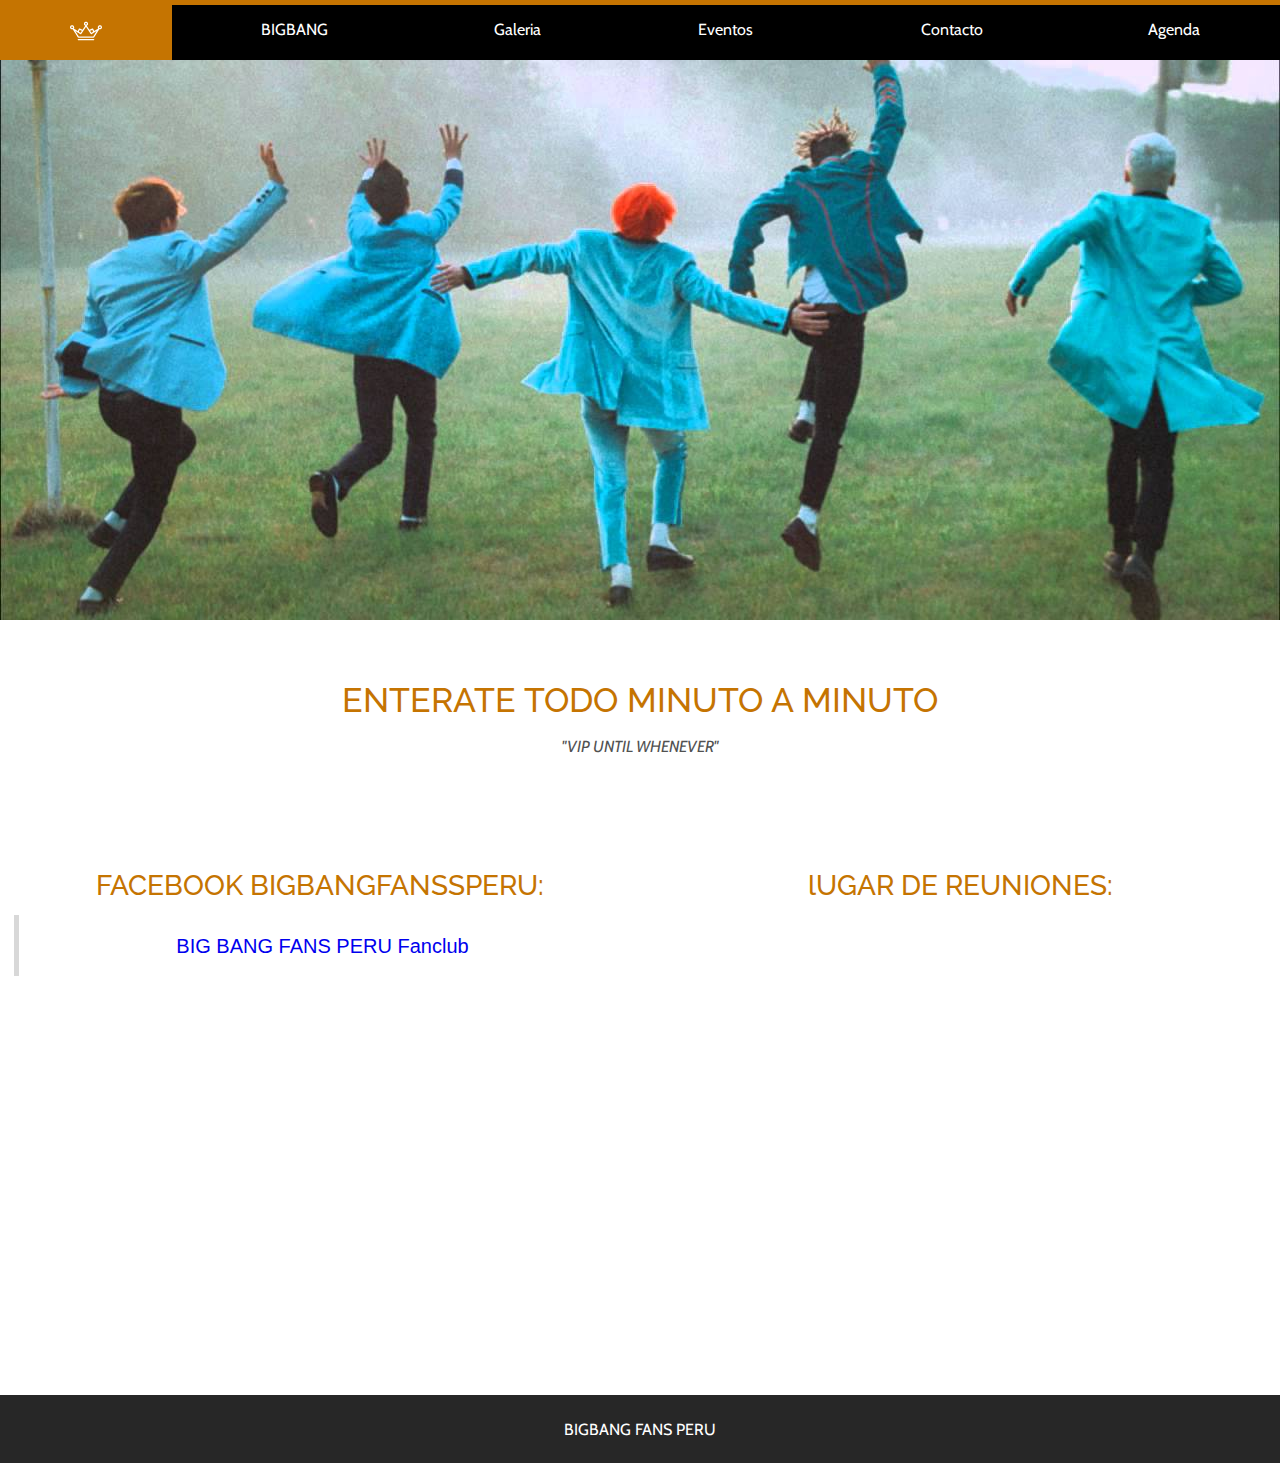
==== agenda.html @ 2893faad "vista de agenda" ====
<!doctype html>
<html lang="en">
  <meta charset="utf-8">
  <title></title>
  <meta name="description" content="">
  <meta name="keywords" content=""> 
  <meta name="author" content="">
  <meta name="viewport" content="width=device-width, initial-scale=1.0, user-scalable=no">
  <link href='https://fonts.googleapis.com/css?family=Raleway:400,100,200,300,500,600,700,800,900' rel='stylesheet' type='text/css'>
  <link href='https://fonts.googleapis.com/css?family=Cabin:400,400italic,500,500italic,600,600italic,700,700italic' rel='stylesheet' type='text/css'>
  <link href="assets/css/ebm.css" rel="stylesheet">
  <link href="assets/css/style.css" rel="stylesheet">
  <body>
    <div id="fb-root"></div>
    <script>(function(d, s, id) {
      var js, fjs = d.getElementsByTagName(s)[0];
      if (d.getElementById(id)) return;
      js = d.createElement(s); js.id = id;
      js.src = "//connect.facebook.net/es_LA/sdk.js#xfbml=1&version=v2.5&appId=282181671834587";
      fjs.parentNode.insertBefore(js, fjs);
    }(document, 'script', 'facebook-jssdk'));</script>
    <div class="flex">
      <div class="flex-center">
        <div class="container-fluid ph-0">
          <header>
            <nav>
              <ul class="pl-0">
                <li><a href="home.html"><span class="primero"><i class="icon icon-house"><img src="[data-uri]"/></i></span>Inicio</a></li>
                <li><a href="#"><span class="segundo"><i class="icon icon-tag"><img src="[data-uri]"/></i></span>BIGBANG</a>
                  <ul>
                    <li><a href="#">HISTORIA</a></li>
                    <li><a href="#">G-DRAGON</a></li>
                    <li><a href="#">TAEYANG</a></li>
                    <li><a href="#">TOP</a></li>
                    <li><a href="#">DAESUNG</a></li>
                    <li><a href="#">SEUNGRI</a></li>                    
                  </ul>
                </li>
                <li><a href="galeria.html"><span class="tercero"><i class="icon icon-suitcase"><img src="[data-uri]"/></i></span>Galeria</a></li>
                <li><a href="eventos.html"><span class="cuarto"><i class="icon icon-text"><img src="[data-uri]"/></i></span>Eventos</a></li>
                <li><a href="contacto.html"><span class="quinto"><i class="icon icon-mail"><img src="[data-uri]"/></i></span>Contacto</a></li>
                <li><a href="agenda.html"><span class="sexto"><i class="icon icon-mail"><img src="[data-uri]"/></i></span>Agenda</a></li>
              </ul>
            </nav>
          </header>
          <section class="bg-img-block minh-560" style="background-image: url(assets/img/sober.jpg)">        
          </section>
          <div class="row">
            <section class="bg-white clearfix">        
              <div class="col-sm 12 text-center pv-35">
                <h2 class="text-primary">ENTERATE TODO MINUTO A MINUTO</h2>

                <dfn class="pv-7"><p>"VIP UNTIL WHENEVER"</p></dfn>
              </div>
              <!---REDES SOCIALES-->
              <div class="col-lg-6 col-sm-12 pv-21 mt-14 text-center plugins-redes-sociales">
                <h3 class="text-primary">FACEBOOK BIGBANGFANSSPERU: </h3>
                <div class="fb-page" data-href="https://www.facebook.com/BIGBANGFANSPERUFC" data-small-header="false" data-adapt-container-width="true" data-hide-cover="false" data-show-facepile="true" data-show-posts="true"><div class="fb-xfbml-parse-ignore"><blockquote cite="https://www.facebook.com/BIGBANGFANSPERUFC"><a href="https://www.facebook.com/BIGBANGFANSPERUFC">BIG BANG FANS PERU Fanclub</a></blockquote></div></div>
              </div>
              <div class="col-lg-6 col-sm-12 pv-21 mt-14 text-center plugins-redes-sociales">
                <h3 class="text-primary">lUGAR DE REUNIONES: </h3>
                <iframe src="https://www.google.com/maps/embed?pb=!1m18!1m12!1m3!1d3901.3450391386705!2d-77.04148673250006!3d-12.08851493609774!2m3!1f0!2f0!3f0!3m2!1i1024!2i768!4f13.1!3m3!1m2!1s0x9105c858552f66bd%3A0xaf47349f11877cb7!2sMariscal+Castilla+Park!5e0!3m2!1sen!2spe!4v1447899951810" width="600" height="450" frameborder="0" style="border:0" allowfullscreen></iframe>
              </div>
            </section>                                 
          </div> 
          <footer class="bg-gray-darker text-center p-7">
            <p class="text-white pt-14">BIGBANG FANS PERU</p>
          </footer>      
        </div>
      </div>
    </div>
  </body>
  <script src="assets/js/jquery.min.js"></script> 
  <script src="assets/js/scripts.min.js"></script>
</html>
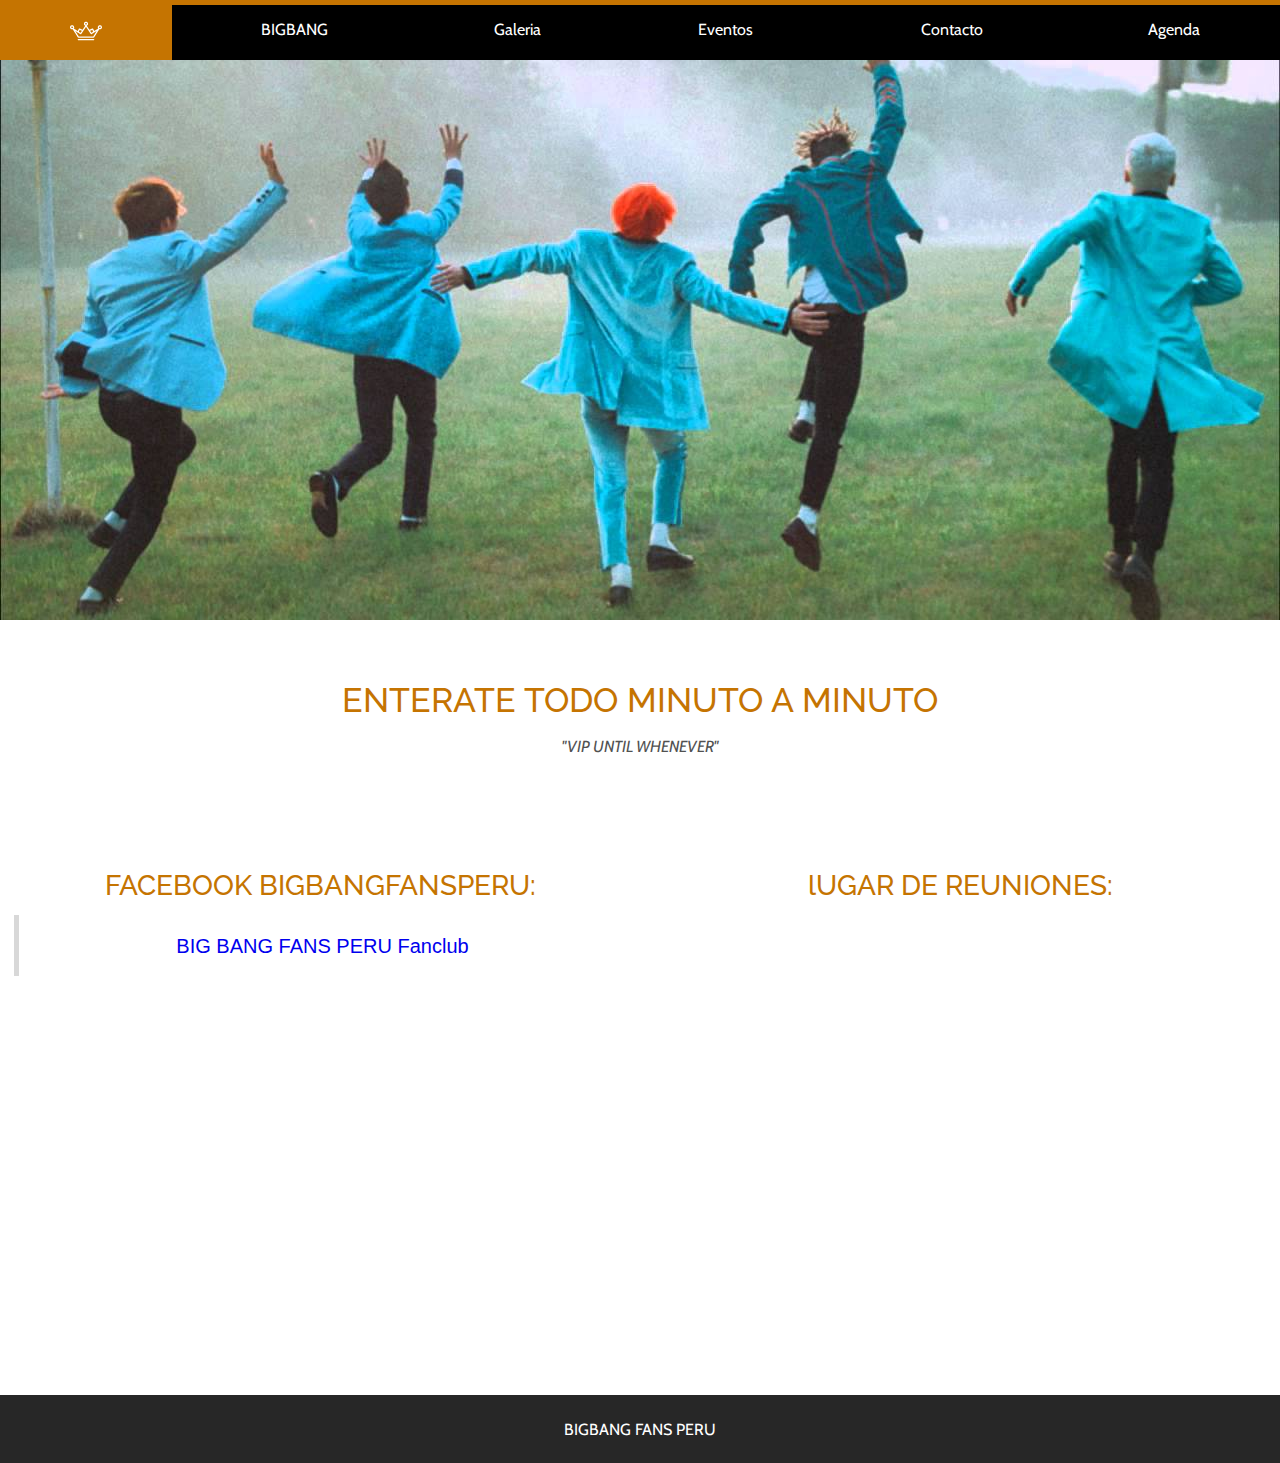
==== commit 25aad93b: "vista de agenda" ====
--- a/agenda.html
+++ b/agenda.html
@@ -54,7 +54,7 @@
               </div>
               <!---REDES SOCIALES-->
               <div class="col-lg-6 col-sm-12 pv-21 mt-14 text-center plugins-redes-sociales">
-                <h3 class="text-primary">FACEBOOK BIGBANGFANSSPERU: </h3>
+                <h3 class="text-primary">FACEBOOK BIGBANGFANSPERU: </h3>
                 <div class="fb-page" data-href="https://www.facebook.com/BIGBANGFANSPERUFC" data-small-header="false" data-adapt-container-width="true" data-hide-cover="false" data-show-facepile="true" data-show-posts="true"><div class="fb-xfbml-parse-ignore"><blockquote cite="https://www.facebook.com/BIGBANGFANSPERUFC"><a href="https://www.facebook.com/BIGBANGFANSPERUFC">BIG BANG FANS PERU Fanclub</a></blockquote></div></div>
               </div>
               <div class="col-lg-6 col-sm-12 pv-21 mt-14 text-center plugins-redes-sociales">
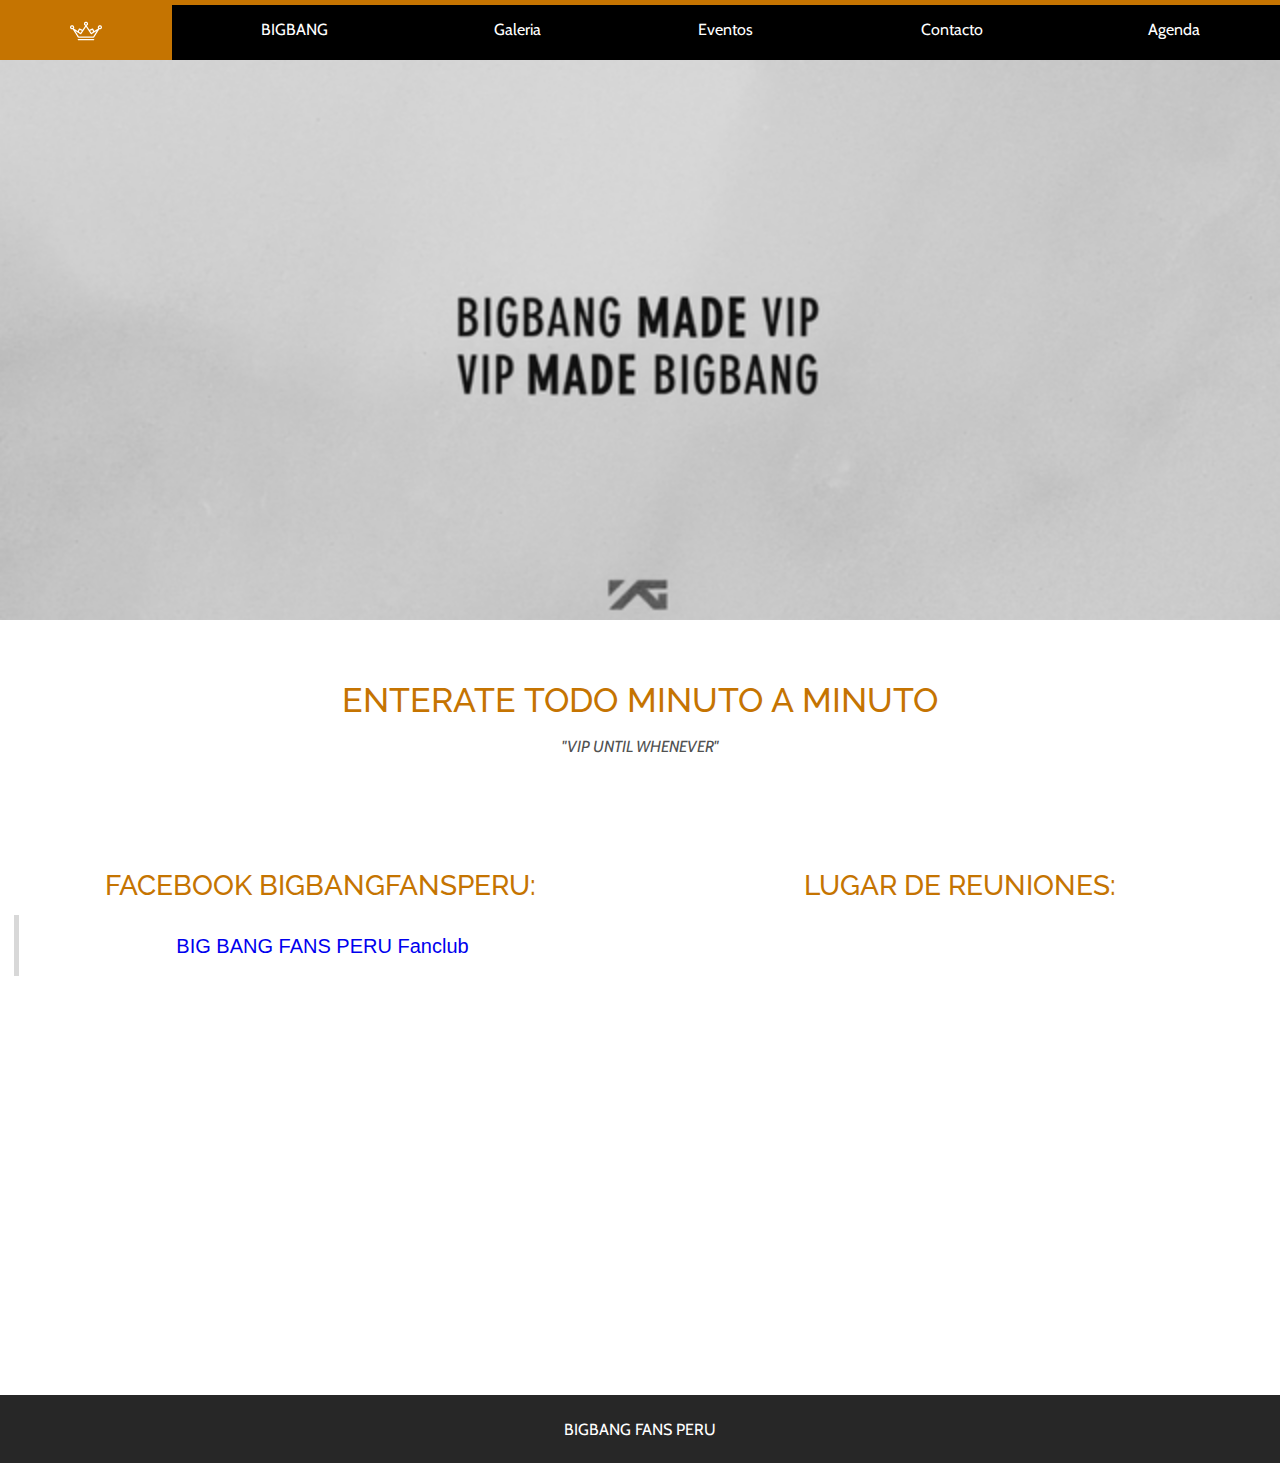
==== commit 643cb848: "refactorizacion de archivos" ====
--- a/agenda.html
+++ b/agenda.html
@@ -43,7 +43,7 @@
               </ul>
             </nav>
           </header>
-          <section class="bg-img-block minh-560" style="background-image: url(assets/img/sober.jpg)">        
+          <section class="bg-img-block minh-560" style="background-image: url(assets/img/madevip.png)">        
           </section>
           <div class="row">
             <section class="bg-white clearfix">        
@@ -58,7 +58,7 @@
                 <div class="fb-page" data-href="https://www.facebook.com/BIGBANGFANSPERUFC" data-small-header="false" data-adapt-container-width="true" data-hide-cover="false" data-show-facepile="true" data-show-posts="true"><div class="fb-xfbml-parse-ignore"><blockquote cite="https://www.facebook.com/BIGBANGFANSPERUFC"><a href="https://www.facebook.com/BIGBANGFANSPERUFC">BIG BANG FANS PERU Fanclub</a></blockquote></div></div>
               </div>
               <div class="col-lg-6 col-sm-12 pv-21 mt-14 text-center plugins-redes-sociales">
-                <h3 class="text-primary">lUGAR DE REUNIONES: </h3>
+                <h3 class="text-primary">LUGAR DE REUNIONES: </h3>
                 <iframe src="https://www.google.com/maps/embed?pb=!1m18!1m12!1m3!1d3901.3450391386705!2d-77.04148673250006!3d-12.08851493609774!2m3!1f0!2f0!3f0!3m2!1i1024!2i768!4f13.1!3m3!1m2!1s0x9105c858552f66bd%3A0xaf47349f11877cb7!2sMariscal+Castilla+Park!5e0!3m2!1sen!2spe!4v1447899951810" width="600" height="450" frameborder="0" style="border:0" allowfullscreen></iframe>
               </div>
             </section>                                 
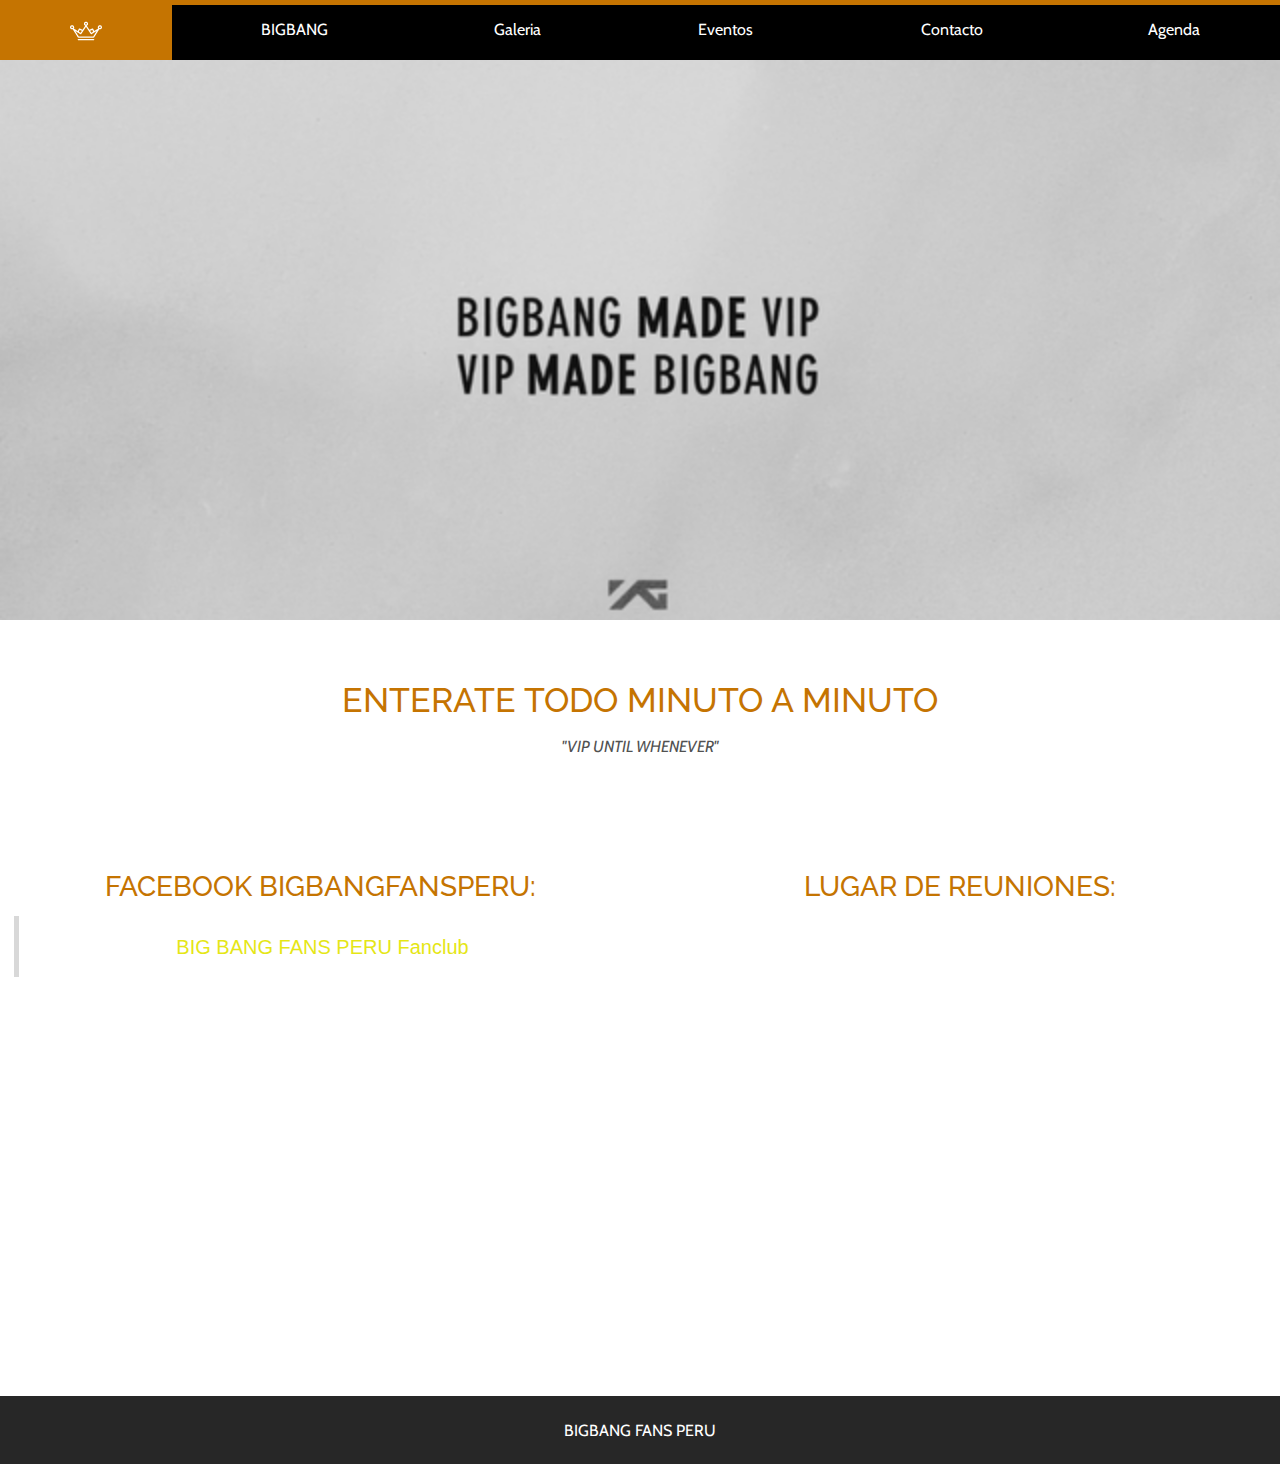
==== commit 5525a912: "secciones" ====
--- a/agenda.html
+++ b/agenda.html
@@ -26,15 +26,7 @@
             <nav>
               <ul class="pl-0">
                 <li><a href="home.html"><span class="primero"><i class="icon icon-house"><img src="[data-uri]"/></i></span>Inicio</a></li>
-                <li><a href="#"><span class="segundo"><i class="icon icon-tag"><img src="[data-uri]"/></i></span>BIGBANG</a>
-                  <ul>
-                    <li><a href="#">HISTORIA</a></li>
-                    <li><a href="#">G-DRAGON</a></li>
-                    <li><a href="#">TAEYANG</a></li>
-                    <li><a href="#">TOP</a></li>
-                    <li><a href="#">DAESUNG</a></li>
-                    <li><a href="#">SEUNGRI</a></li>                    
-                  </ul>
+                <li><a href="historia.html"><span class="segundo"><i class="icon icon-tag"><img src="[data-uri]"/></i></span>BIGBANG</a>
                 </li>
                 <li><a href="galeria.html"><span class="tercero"><i class="icon icon-suitcase"><img src="[data-uri]"/></i></span>Galeria</a></li>
                 <li><a href="eventos.html"><span class="cuarto"><i class="icon icon-text"><img src="[data-uri]"/></i></span>Eventos</a></li>
@@ -52,6 +44,14 @@
 
                 <dfn class="pv-7"><p>"VIP UNTIL WHENEVER"</p></dfn>
               </div>
+              <!--SLIDER-->
+                <div class="col-sm-12 col-xs-12">
+                  <div class="col-sm-2 col-xs-2"></div>
+                  <div class="col-sm-8 col-xs-8">
+                    
+                    
+                  </div>
+                </div>              
               <!---REDES SOCIALES-->
               <div class="col-lg-6 col-sm-12 pv-21 mt-14 text-center plugins-redes-sociales">
                 <h3 class="text-primary">FACEBOOK BIGBANGFANSPERU: </h3>
--- a/assets/css/style.css
+++ b/assets/css/style.css
@@ -608,8 +608,95 @@
   top:0;
   background:#C57401;
 }
-
-
+#carousel .cloud9-item, #buttons button {
+  cursor: pointer;
+}
+    a {
+      color: #e5e616;
+    }
+    a:hover {
+      color: #88a7f7;
+    }
+    .wrap > h1 {
+      color: rgb(221, 142, 22);
+      margin: 14px auto 0;
+    }
+    #showcase {
+      height: 570px;
+      overflow: visible !important;
+    }
+    .card {
+      width: 260px;
+      padding: 12px;
+      text-align: center;
+      background-color: rgba(39, 39, 39, 0.58);
+      border: 2px white solid;
+      border-radius: 12px;
+    }
+    .card h2 {
+      margin: 0 0 7px 0;
+    }
+    .card a {
+      font-size: 18px;
+      display: block;
+    }
+    .card p {
+      font-size: 15px;
+    }
+    .nav {
+      width: 64px;
+      height: 134px;
+      color: white;
+      text-align: center;
+      text-shadow: 0px 1px 0px #f5f5f5;
+      background: rgba(150, 150, 150, 0.5);
+      border: solid 2px rgba(0, 0, 0, 0.4);
+      -webkit-box-shadow: 0 0 9px 1px rgba(0, 0, 0, 0.45);
+      -moz-box-shadow: 0 0 9px 1px rgba(0, 0, 0, 0.45);
+      box-shadow: 0 0 9px 1px rgba(0, 0, 0, 0.45);
+      cursor: pointer;
+      position: absolute;
+      top: 33%;
+    }
+    .nav:active,
+    .nav.down {
+      background: rgba(120, 120, 120, 0.5);
+      border: solid 2px rgba(0, 0, 0, 0.55);
+    }
+    .nav.left {
+      left: -43px;
+      -webkit-border-radius: 12px 5px 5px 12px;
+      -moz-border-radius: 12px 5px 5px 12px;
+      border-radius: 12px 5px 5px 12px;
+    }
+    .nav.right {
+      right: -43px;
+      -webkit-border-radius: 5px 12px 12px 5px;
+      -moz-border-radius: 5px 12px 12px 5px;
+      border-radius: 5px 12px 12px 5px;
+    }
+    footer hr {
+      width: 6px;
+    }
+    #share {
+      top: -84px;
+    }
+    #credits {
+      top: -78px;
+    }
+    #photo-credits {
+      text-align: center;
+    }
+    #photo-credits h1 {
+      font-size: 1em;
+      margin-top: 0;
+      margin-bottom: 6px;
+    }
+    #photo-credits > ul {
+      list-style: none;
+      padding: 0;
+      margin-top: 0;
+    }
 /*
 	Media queries
 */
